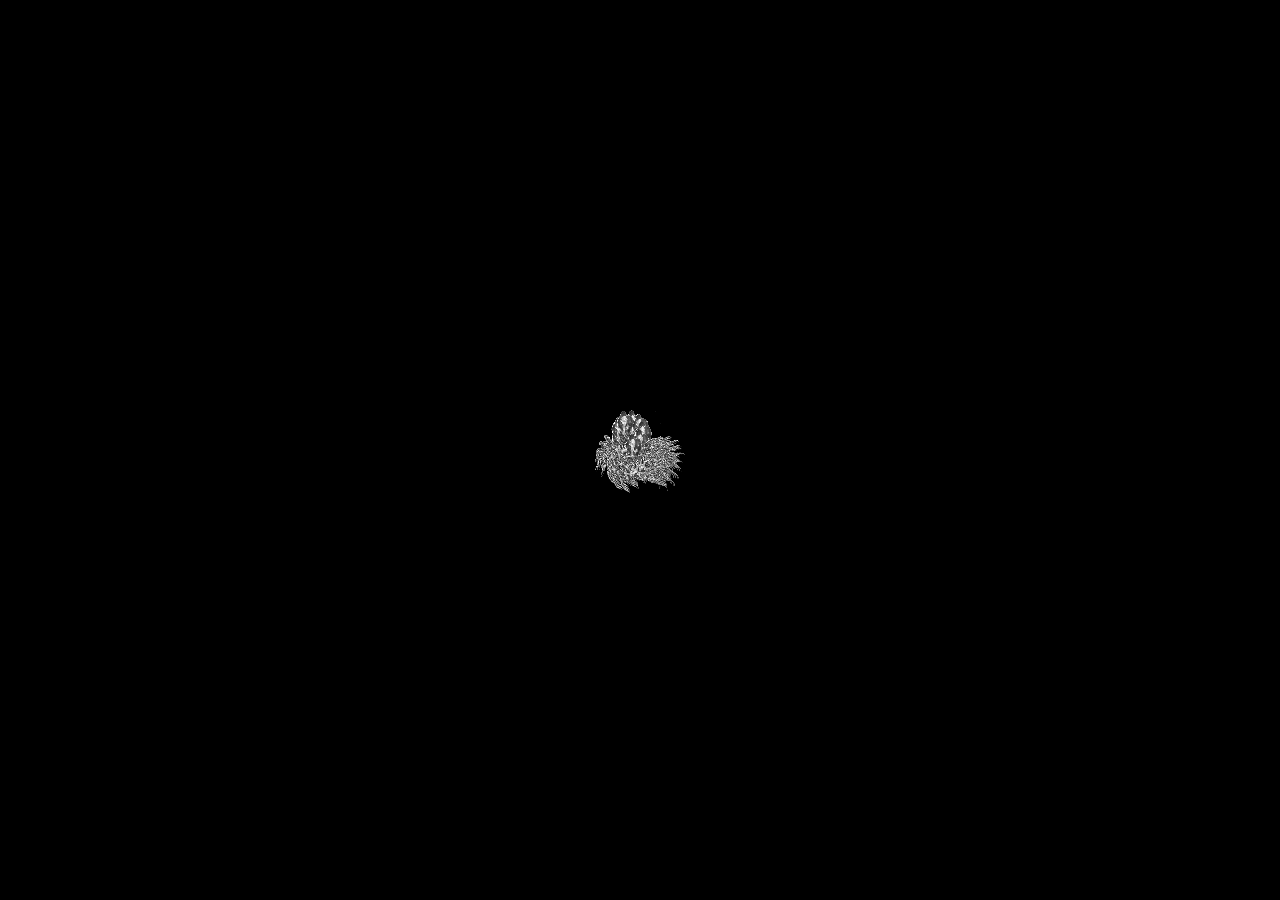
==== CC_3-2-20/index.html @ f0f1885e "no message" ====
<!DOCTYPE html>
<html>
  <head>
    <meta charset="UTF-8">
    <title>random_images</title>
    <script src="libraries/p5.js" type="text/javascript"></script>

    <script src="libraries/p5.dom.js" type="text/javascript"></script>
    <script src="libraries/p5.sound.js" type="text/javascript"></script>

    <script src="sketch.js" type="text/javascript"></script>

    <style> body {padding: 0; margin: 0;} canvas {vertical-align: top;} </style>
  </head>
  <body>
  </body>
</html>
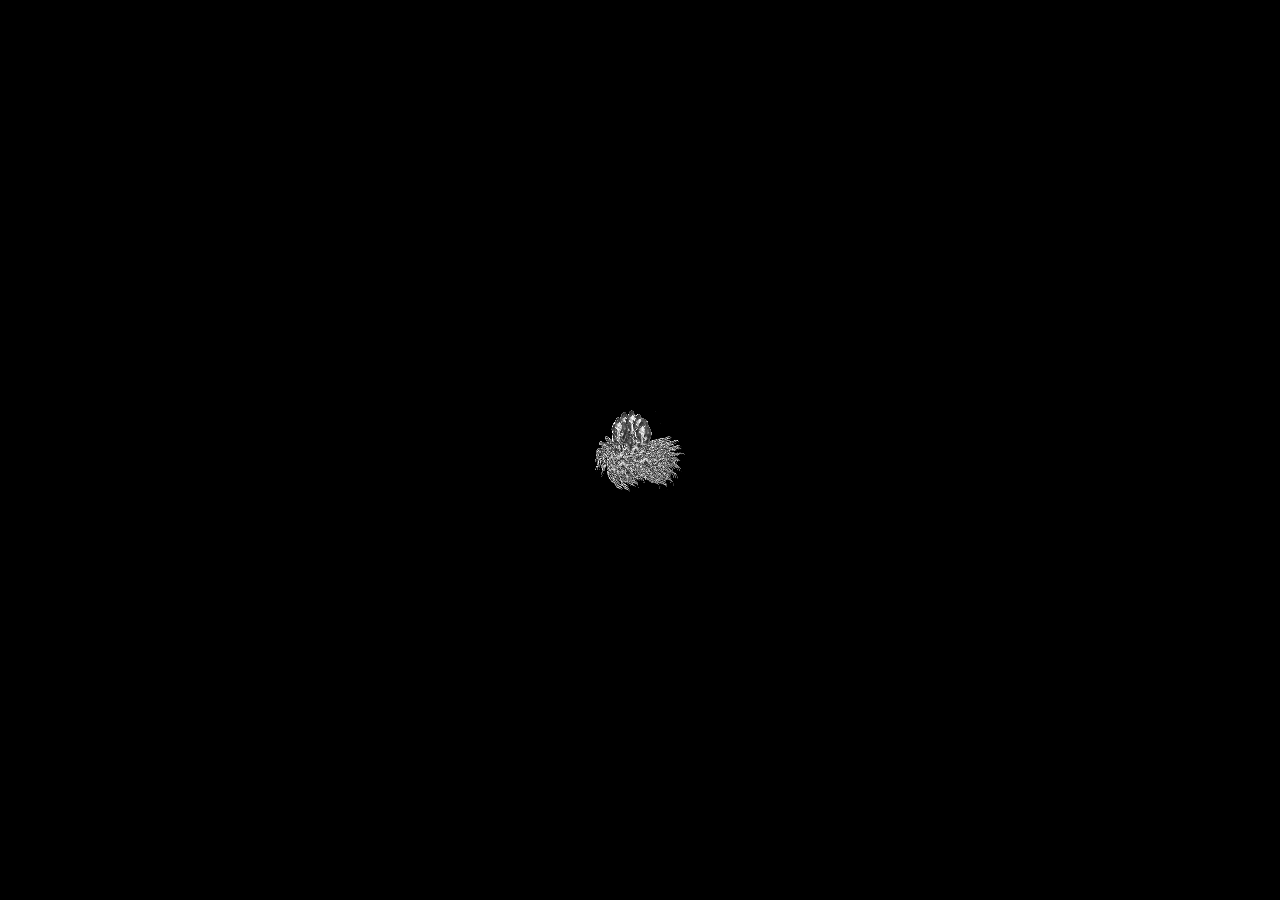
==== commit 9e0a79db: "comments" ====
--- a/CC_3-2-20/index.html
+++ b/CC_3-2-20/index.html
@@ -2,7 +2,7 @@
 <html>
   <head>
     <meta charset="UTF-8">
-    <title>random_images</title>
+    <title>Phyllotaxis</title>
     <script src="libraries/p5.js" type="text/javascript"></script>
 
     <script src="libraries/p5.dom.js" type="text/javascript"></script>
